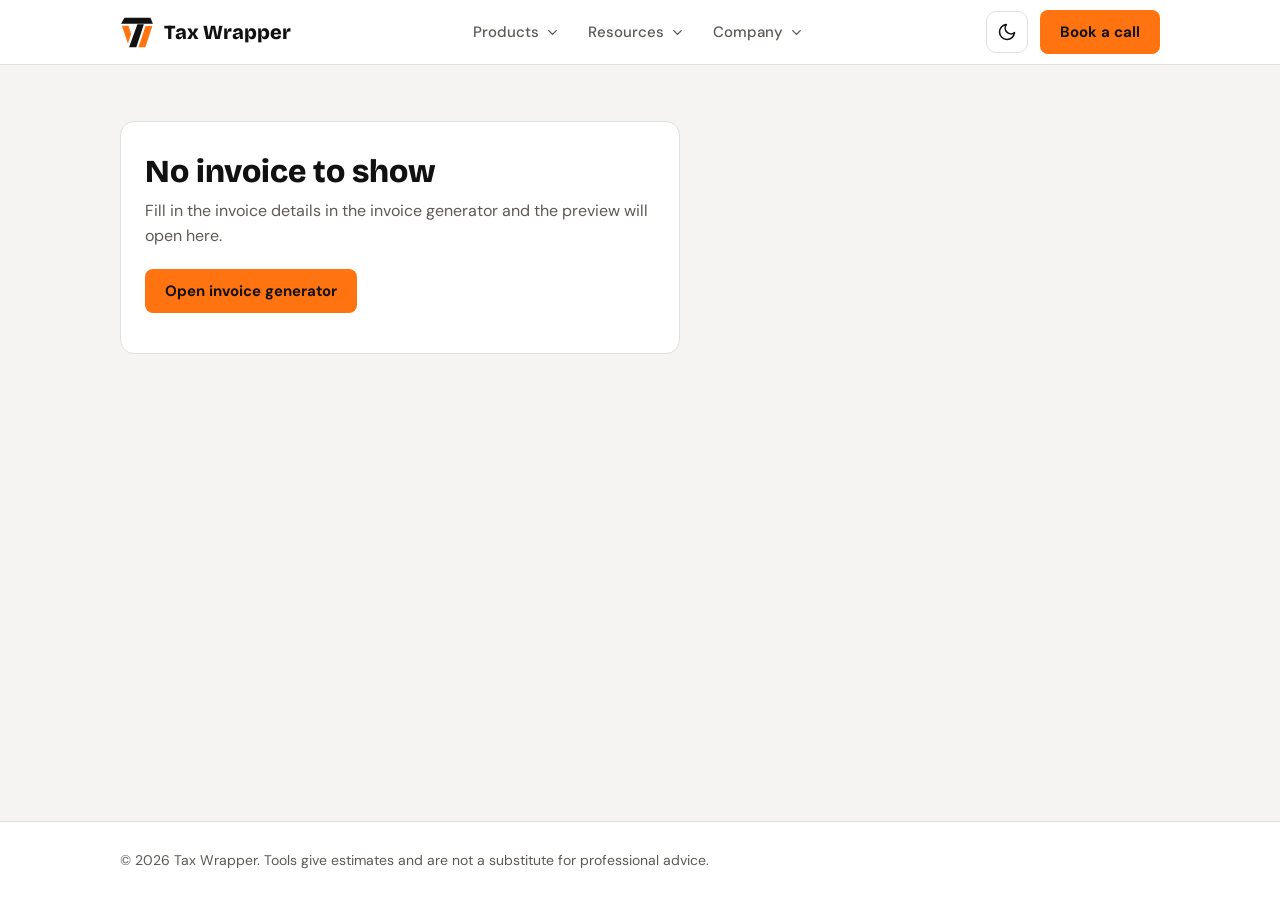
==== invoice.html @ c1509997 "Add files via upload" ====
<!DOCTYPE html>
<html lang="en">
<head>
<meta charset="utf-8">
<meta name="viewport" content="width=device-width, initial-scale=1, viewport-fit=cover">
<title>Invoice preview – Tax Wrapper</title>
<link rel="stylesheet" href="https://fonts.googleapis.com/css2?family=Bricolage+Grotesque:wght@600;800&family=DM+Sans:wght@400;500;700&display=swap">
<link rel="stylesheet" href="css/style.css">
<script>try{var t=localStorage.getItem('tw-theme');if(t==='light'||t==='dark')document.documentElement.setAttribute('data-theme',t)}catch(e){}</script>
</head>
<body class="tp pv">
<header><div class="w nav">
<a class="brand" href="index.html" aria-label="Tax Wrapper home">
<svg viewBox="180 118 400 370" aria-hidden="true"><polygon fill="var(--ink)" points="230,128 540,128 570,198 190,198"/><polygon fill="var(--ink)" points="385,204 462,204 372,478 285,478"/><polygon fill="#ff7410" points="200,222 278,222 310,318 272,436"/><polygon fill="#ff7410" points="482,224 563,224 480,479 397,479"/></svg>
Tax Wrapper</a>
<nav id="mn" aria-label="Main">
<div class="dd"><button class="dt" type="button" aria-expanded="false" aria-controls="dp-products">Products<svg viewBox="0 0 24 24" fill="none" stroke="currentColor" stroke-width="2.2" stroke-linecap="round" stroke-linejoin="round" aria-hidden="true"><path d="m6 9 6 6 6-6"/></svg></button>
<div class="dp wide" id="dp-products" hidden><p class="dh">Products</p><div class="dcols"><div class="dg"><p class="dgh">Seller tools</p><ul><li><a class="di" href="tools.html#tds-interest"><span class="ic2" aria-hidden="true"><svg viewBox="0 0 24 24" fill="none" stroke="currentColor" stroke-width="1.8" stroke-linecap="round" stroke-linejoin="round"><path d="M19 5 5 19"/><circle cx="7.5" cy="7.5" r="2.4"/><circle cx="16.5" cy="16.5" r="2.4"/></svg></span>TDS Interest Calculator</a></li><li><a class="di" href="tools.html#invoice"><span class="ic2" aria-hidden="true"><svg viewBox="0 0 24 24" fill="none" stroke="currentColor" stroke-width="1.8" stroke-linecap="round" stroke-linejoin="round"><path d="M7 3h8l4 4v14H7z"/><path d="M14 3v5h5M10 12h6M10 16h6"/></svg></span>Invoice Generator</a></li><li><a class="di" href="tools.html#tax-calendar"><span class="ic2" aria-hidden="true"><svg viewBox="0 0 24 24" fill="none" stroke="currentColor" stroke-width="1.8" stroke-linecap="round" stroke-linejoin="round"><rect x="3.5" y="5" width="17" height="15" rx="2.5"/><path d="M8 3v4M16 3v4M3.5 10h17"/></svg></span>Tax Calendar</a></li><li><a class="di" href="tools.html#tax-calculator"><span class="ic2" aria-hidden="true"><svg viewBox="0 0 24 24" fill="none" stroke="currentColor" stroke-width="1.8" stroke-linecap="round" stroke-linejoin="round"><rect x="5" y="2.5" width="14" height="19" rx="2.5"/><path d="M8.5 7h7"/><path d="M8.5 12h.01M12 12h.01M15.5 12h.01M8.5 16h.01M12 16h.01M15.5 16h.01"/></svg></span>Tax Calculator</a></li></ul></div><div class="dg"><p class="dgh">Seller services</p><ul><li><a class="di" href="index.html#services"><span class="ic2" aria-hidden="true"><svg viewBox="0 0 24 24" fill="none" stroke="currentColor" stroke-width="1.8" stroke-linecap="round" stroke-linejoin="round"><path d="M4 8h14l-3-3M20 16H6l3 3"/></svg></span>Settlement Reconciliation</a></li><li><a class="di" href="index.html#services"><span class="ic2" aria-hidden="true"><svg viewBox="0 0 24 24" fill="none" stroke="currentColor" stroke-width="1.8" stroke-linecap="round" stroke-linejoin="round"><path d="M6 3h12v18l-3-2-3 2-3-2-3 2z"/><path d="M9 8h6M9 12h6"/></svg></span>GST and TCS Filing</a></li><li><a class="di" href="index.html#services"><span class="ic2" aria-hidden="true"><svg viewBox="0 0 24 24" fill="none" stroke="currentColor" stroke-width="1.8" stroke-linecap="round" stroke-linejoin="round"><path d="M5 4h12a2 2 0 0 1 2 2v14H7a2 2 0 0 1-2-2z"/><path d="M5 18a2 2 0 0 1 2-2h12M9 8h6"/></svg></span>Income Tax and Books</a></li><li><a class="di" href="index.html#consult"><span class="ic2" aria-hidden="true"><svg viewBox="0 0 24 24" fill="none" stroke="currentColor" stroke-width="1.8" stroke-linecap="round" stroke-linejoin="round"><path d="M21 12a8 8 0 0 1-11.6 7.1L4 20.5l1.2-4.4A8 8 0 1 1 21 12z"/><path d="M8.5 11.5h7M8.5 14.5h4"/></svg></span>Consultation</a></li></ul></div></div></div></div>
<div class="dd"><button class="dt" type="button" aria-expanded="false" aria-controls="dp-resources">Resources<svg viewBox="0 0 24 24" fill="none" stroke="currentColor" stroke-width="2.2" stroke-linecap="round" stroke-linejoin="round" aria-hidden="true"><path d="m6 9 6 6 6-6"/></svg></button>
<div class="dp" id="dp-resources" hidden><p class="dh">Resources</p><ul><li><span class="di off" aria-disabled="true"><span class="ic2" aria-hidden="true"><svg viewBox="0 0 24 24" fill="none" stroke="currentColor" stroke-width="1.8" stroke-linecap="round" stroke-linejoin="round"><path d="M12 6c-2-1.5-5-2-8-1.6V18c3-.4 6 .1 8 1.6 2-1.5 5-2 8-1.6V4.4C17 4 14 4.5 12 6z"/><path d="M12 6v13.6"/></svg></span>Blog<em>Soon</em></span></li><li><a class="di" href="tools.html"><span class="ic2" aria-hidden="true"><svg viewBox="0 0 24 24" fill="none" stroke="currentColor" stroke-width="1.8" stroke-linecap="round" stroke-linejoin="round"><rect x="5" y="2.5" width="14" height="19" rx="2.5"/><path d="M8.5 7h7"/><path d="M8.5 12h.01M12 12h.01M15.5 12h.01M8.5 16h.01M12 16h.01M15.5 16h.01"/></svg></span>Calculators &amp; Tools</a></li><li><span class="di off" aria-disabled="true"><span class="ic2" aria-hidden="true"><svg viewBox="0 0 24 24" fill="none" stroke="currentColor" stroke-width="1.8" stroke-linecap="round" stroke-linejoin="round"><path d="M5 20V13M12 20V6M19 20V10"/></svg></span>Case Studies<em>Soon</em></span></li><li><span class="di off" aria-disabled="true"><span class="ic2" aria-hidden="true"><svg viewBox="0 0 24 24" fill="none" stroke="currentColor" stroke-width="1.8" stroke-linecap="round" stroke-linejoin="round"><rect x="3" y="4" width="18" height="12" rx="2"/><path d="M8 20h8M12 16v4"/></svg></span>Webinars<em>Soon</em></span></li></ul></div></div>
<div class="dd"><button class="dt" type="button" aria-expanded="false" aria-controls="dp-company">Company<svg viewBox="0 0 24 24" fill="none" stroke="currentColor" stroke-width="2.2" stroke-linecap="round" stroke-linejoin="round" aria-hidden="true"><path d="m6 9 6 6 6-6"/></svg></button>
<div class="dp" id="dp-company" hidden><p class="dh">Company</p><ul><li><a class="di" href="index.html#services"><span class="ic2" aria-hidden="true"><svg viewBox="0 0 24 24" fill="none" stroke="currentColor" stroke-width="1.8" stroke-linecap="round" stroke-linejoin="round"><circle cx="9" cy="8" r="3"/><path d="M3.5 20a5.5 5.5 0 0 1 11 0"/><circle cx="17" cy="9" r="2.3"/><path d="M16.5 14.2a4.5 4.5 0 0 1 4 4.3"/></svg></span>About Us</a></li><li><a class="di" href="index.html#consult"><span class="ic2" aria-hidden="true"><svg viewBox="0 0 24 24" fill="none" stroke="currentColor" stroke-width="1.8" stroke-linecap="round" stroke-linejoin="round"><path d="M4 14v-2a8 8 0 0 1 16 0v2"/><rect x="3" y="14" width="4" height="6" rx="1.5"/><rect x="17" y="14" width="4" height="6" rx="1.5"/></svg></span>Support</a></li><li><span class="di off" aria-disabled="true"><span class="ic2" aria-hidden="true"><svg viewBox="0 0 24 24" fill="none" stroke="currentColor" stroke-width="1.8" stroke-linecap="round" stroke-linejoin="round"><rect x="3" y="7" width="18" height="13" rx="2.5"/><path d="M9 7V5a2 2 0 0 1 2-2h2a2 2 0 0 1 2 2v2M3 13h18"/></svg></span>Careers<em>Soon</em></span></li><li><span class="di off" aria-disabled="true"><span class="ic2" aria-hidden="true"><svg viewBox="0 0 24 24" fill="none" stroke="currentColor" stroke-width="1.8" stroke-linecap="round" stroke-linejoin="round"><path d="M4 10v4h3l8 4V6L7 10z"/><path d="M18.5 9.5a4 4 0 0 1 0 5"/></svg></span>Media &amp; PR<em>Soon</em></span></li></ul></div></div>
</nav>
<div class="nr">
<button class="mb" id="mb" type="button" aria-label="Open menu" aria-expanded="false" aria-controls="mn"><svg class="mi" viewBox="0 0 24 24" fill="none" stroke="currentColor" stroke-width="2" stroke-linecap="round" aria-hidden="true"><path d="M4 7h16M4 12h16M4 17h16"/></svg><svg class="xi" viewBox="0 0 24 24" fill="none" stroke="currentColor" stroke-width="2" stroke-linecap="round" aria-hidden="true"><path d="M6 6l12 12M18 6 6 18"/></svg></button>
<button class="tg" id="tg" type="button" aria-label="Switch to dark mode" title="Switch theme"><svg class="moon" viewBox="0 0 24 24" fill="none" stroke="currentColor" stroke-width="1.9" stroke-linecap="round" stroke-linejoin="round" aria-hidden="true"><path d="M21 12.8A9 9 0 1 1 11.2 3a7 7 0 0 0 9.8 9.8z"/></svg><svg class="sun" viewBox="0 0 24 24" fill="none" stroke="currentColor" stroke-width="1.9" stroke-linecap="round" stroke-linejoin="round" aria-hidden="true"><circle cx="12" cy="12" r="4"/><path d="M12 2v2M12 20v2M4.9 4.9l1.4 1.4M17.7 17.7l1.4 1.4M2 12h2M20 12h2M4.9 19.1l1.4-1.4M17.7 6.3l1.4-1.4"/></svg></button>
<a class="btn" href="index.html#consult">Book a call</a>
</div>
</div></header>

<main id="top">
<section class="alt"><div class="w">
<div class="pv-bar" id="pv_bar">
<div><h2>Invoice preview</h2><p>Check the invoice, then print it or save it as a PDF.</p></div>
<div class="cta"><a class="btn o" href="tools.html#invoice-items">Edit invoice</a><button class="btn" id="pv_p" type="button">Print or save as PDF</button></div>
</div>
<div id="pv"><div id="inv"></div></div>
<div class="pv-e" id="pv_e" hidden>
<h2>No invoice to show</h2>
<p>Fill in the invoice details in the invoice generator and the preview will open here.</p>
<a class="btn" href="tools.html#invoice">Open invoice generator</a>
</div>
</div></section>
</main>

<footer><div class="w">© 2026 Tax Wrapper. Tools give estimates and are not a substitute for professional advice.</div></footer>

<script src="js/utils.js" defer></script>
<script src="js/theme.js" defer></script>
<script src="js/menu.js" defer></script>
<script src="js/invoice-core.js" defer></script>
<script src="js/invoice-view.js" defer></script>
</body>
</html>
---- css/style.css ----
:root{--bg:#fff;--bg2:#f5f4f2;--ink:#111;--mute:#5d5a55;--line:#e3e0db;--or:#ff7410;--or-ink:#b04a00;--card:#fff;box-sizing:border-box;padding-top:env(safe-area-inset-top,0px);padding-bottom:env(safe-area-inset-bottom,0px)}
@media(prefers-color-scheme:dark){:root:not([data-theme="light"]){--bg:#121110;--bg2:#1b1a18;--ink:#f4f2ee;--mute:#a8a49d;--line:#35322e;--or-ink:#ff9a4d;--card:#1b1a18}}
:root[data-theme="dark"]{--bg:#121110;--bg2:#1b1a18;--ink:#f4f2ee;--mute:#a8a49d;--line:#35322e;--or-ink:#ff9a4d;--card:#1b1a18}
html{scroll-padding-top:calc(76px + env(safe-area-inset-top,0px));scroll-behavior:smooth;color-scheme:light dark}
:root[data-theme="light"]{color-scheme:light}
:root[data-theme="dark"]{color-scheme:dark}
*{box-sizing:border-box}
body{margin:0;background:var(--bg);color:var(--ink);font:16px/1.55 'DM Sans',system-ui,sans-serif}
h1,h2,h3{font-family:'Bricolage Grotesque','DM Sans',sans-serif;line-height:1.1;margin:0}
a{color:inherit}
.w{max-width:1080px;margin:0 auto;padding:0 20px}
header{position:sticky;top:0;z-index:40;border-bottom:1px solid var(--line);background:var(--bg);background:color-mix(in srgb,var(--bg) 90%,transparent);-webkit-backdrop-filter:blur(10px);backdrop-filter:blur(10px);transition:box-shadow .25s}
header.stuck{box-shadow:0 8px 20px -12px rgba(0,0,0,.4)}
.nav{display:flex;align-items:center;justify-content:space-between;gap:16px;height:64px}
.brand{display:flex;align-items:center;gap:10px;font:800 20px 'Bricolage Grotesque',sans-serif;text-decoration:none}
.brand svg{width:34px;height:31px}
.nav nav{display:flex;gap:4px;font-size:15px}
.btn{display:inline-block;background:var(--or);color:#111;font:700 15px 'DM Sans',sans-serif;border:0;border-radius:8px;padding:12px 20px;cursor:pointer;text-decoration:none}
.btn:hover{filter:brightness(.94)}
.btn.o{background:none;border:1.5px solid var(--ink);color:var(--ink)}
:focus-visible{outline:3px solid var(--or);outline-offset:2px}
.hero-s{overflow:hidden;background:radial-gradient(60% 90% at 88% 18%,color-mix(in srgb,var(--or) 11%,transparent),transparent 70%),var(--bg)}
.hero{padding:56px 20px 52px;display:grid;grid-template-columns:1.1fr .9fr;gap:48px;align-items:center}
.hero h1{font-size:clamp(36px,5.6vw,60px);font-weight:800;letter-spacing:-.02em}
.hero p{color:var(--mute);font-size:18px;max-width:520px;margin:18px 0 26px}
.cta{display:flex;gap:12px;flex-wrap:wrap}
.hcta{display:grid;grid-template-columns:repeat(auto-fit,minmax(170px,1fr));gap:16px}
.hc{background:var(--card);border:1px solid var(--line);border-radius:18px;padding:20px;box-shadow:0 12px 32px -14px rgba(0,0,0,.22)}
.hc .btn{display:block;width:100%;text-align:center}
.ic{display:grid;place-items:center;width:46px;height:46px;border-radius:12px;background:color-mix(in srgb,var(--or) 16%,transparent);color:var(--or-ink);margin-bottom:18px}
.ic svg{width:24px;height:24px}
.hr{position:relative}
.hr::before{content:'';position:absolute;right:-90px;top:-70px;width:300px;height:300px;border-radius:50%;border:34px solid color-mix(in srgb,var(--or) 14%,transparent)}
.band{background:var(--bg2);border-top:1px solid var(--line)}
.mk{display:flex;gap:10px;flex-wrap:wrap;padding-top:18px;padding-bottom:18px;font-size:14px;color:var(--mute)}
.mk span{border:1px solid var(--line);border-radius:99px;padding:3px 14px;background:var(--card)}
.due{position:relative;z-index:1;background:var(--card);color:var(--ink);border:1px solid var(--line);border-radius:18px;padding:24px;box-shadow:0 20px 44px -18px rgba(0,0,0,.28)}
.due h3{font-size:19px;text-align:center;margin-bottom:12px}
.due #soon>div{display:grid;grid-template-columns:68px 1fr;gap:14px;align-items:baseline;padding:12px 0;border-top:1px solid var(--line);font-size:15px}
.due b{color:var(--or-ink);white-space:nowrap;font-family:'Bricolage Grotesque',sans-serif;font-size:17px}
section{padding:56px 0}
.alt{background:var(--bg2)}
.sh{margin-bottom:28px}
.sh h2{font-size:clamp(28px,4vw,40px);font-weight:800}
.sh p{color:var(--mute);margin:8px 0 0;max-width:560px}
.tabs{display:flex;gap:6px;flex-wrap:wrap;margin-bottom:20px}
.tabs button{font:500 15px 'DM Sans',sans-serif;background:var(--card);color:var(--ink);border:1px solid var(--line);border-radius:8px;padding:10px 16px;cursor:pointer}
.tabs button[aria-selected=true]{background:var(--ink);color:var(--bg);border-color:var(--ink)}
.panel{display:none;background:var(--card);border:1px solid var(--line);border-radius:14px;padding:24px}
.panel.on{display:block}
.g{display:grid;grid-template-columns:repeat(auto-fit,minmax(170px,1fr));gap:14px}
label{display:block;font-size:14px;color:var(--mute);font-weight:500}
input,select,textarea{width:100%;margin-top:4px;font:16px 'DM Sans',sans-serif;color:var(--ink);background:var(--bg);border:1px solid var(--line);border-radius:8px;padding:10px 12px}
.res{margin-top:20px;border-top:1px solid var(--line);padding-top:18px}
.res .big{font:800 34px 'Bricolage Grotesque',sans-serif;color:var(--or-ink)}
.res table,#inv table{width:100%;border-collapse:collapse;font-size:15px}
.res td,#inv td,#inv th{padding:7px 4px;border-bottom:1px solid var(--line);text-align:left}
td.r,th.r{text-align:right}
.note{font-size:13px;color:var(--mute);margin-top:12px}
.cmp{display:grid;grid-template-columns:1fr 1fr;gap:14px;margin-top:14px}
.cmp div{border:1px solid var(--line);border-radius:10px;padding:14px}
.cmp .win{border:2px solid var(--or)}
.items{overflow-x:auto;margin-top:14px}
.row{display:grid;grid-template-columns:2fr .9fr .6fr .9fr .7fr .7fr;gap:8px;min-width:640px;margin-bottom:8px}
.row input,.row select{margin:0}
#inv{margin-top:20px;border:1px solid var(--line);border-radius:10px;padding:22px;overflow-x:auto}
.cal{display:flex;align-items:center;justify-content:space-between;margin-bottom:12px}
.ev{display:flex;gap:16px;padding:12px 0;border-bottom:1px solid var(--line)}
.ev b{min-width:64px;font:800 18px 'Bricolage Grotesque',sans-serif}
.ev.past{opacity:.45}.ev.next b{color:var(--or-ink)}
.svc{display:grid;grid-template-columns:repeat(auto-fit,minmax(220px,1fr));gap:28px}
.svc h3{font-size:19px;margin-bottom:6px}.svc p{color:var(--mute);margin:0}
footer{border-top:1px solid var(--line);padding:28px 0;color:var(--mute);font-size:14px}
@media(max-width:760px){.hero{grid-template-columns:1fr;padding-top:36px;gap:32px}.hr::before{width:200px;height:200px;border-width:26px;right:-70px;top:-50px}.cmp{grid-template-columns:1fr}}
@media print{
@page{size:A4;margin:8mm}
html,body{height:auto!important;background:#fff!important;margin:0!important}
.tp{display:block!important;min-height:0!important}
.tp main{display:block!important;min-height:0!important}
header,footer,.hero-s,.hero,#services,#consult,#tools .sh,.tabs,.panel:not(#p-inv),#p-inv>:not(#inv),.modal,.pv-bar,.pv-e{display:none!important}
section,.w{padding:0!important;margin:0!important;max-width:none!important;background:#fff!important}
#p-inv{display:block!important;border:0!important;padding:0!important;background:#fff!important}
#inv{display:block;position:static!important;margin:0!important;padding:0!important;border:0!important;border-radius:0!important;box-shadow:none!important;overflow:visible!important;background:#fff!important}
#inv .iv{min-width:0!important;width:100%;font-size:11px;line-height:1.3;zoom:1!important}
#inv .iv,#inv .iv *{color:#000!important;border-color:#000!important;background:transparent!important}
#inv .iv th,#inv .iv td{padding:3px 5px}
#inv .iv .rf>div{min-height:36px}
#inv .iv table,#inv .iv .top,#inv .iv .ft,#inv .iv .bd{break-inside:avoid;page-break-inside:avoid}
}

.modal{position:fixed;inset:0;background:rgba(0,0,0,.55);display:flex;align-items:center;justify-content:center;padding:16px;z-index:50}
.modal[hidden]{display:none}
[hidden]{display:none!important}
.mbox{background:var(--card);border:1px solid var(--line);border-radius:14px;padding:24px;max-width:680px;width:100%;max-height:92vh;overflow:auto}
.mg{display:grid;grid-template-columns:1fr 1fr;gap:20px;margin-top:8px}
.mg h4{margin:14px 0 0;font:700 17px 'Bricolage Grotesque',sans-serif}
.mg label{margin-top:12px}
#inv .iv{min-width:660px;font-size:13px;line-height:1.4}
#inv .iv h3{text-align:center;font-size:20px;margin-bottom:8px}
.iv .top{display:grid;grid-template-columns:1.1fr 1fr;border:1px solid var(--ink)}
.iv .top>div:first-child{border-right:1px solid var(--ink)}
.iv .bx{padding:8px 10px;border-bottom:1px solid var(--ink)}
.iv .top .bx:last-child{border-bottom:0}
.iv .rf{display:grid;grid-template-columns:1fr 1fr}
.iv .rf>div{padding:6px 10px;border-bottom:1px solid var(--ink);min-height:46px}
.iv .rf>div:nth-child(odd){border-right:1px solid var(--ink)}
.iv .rf>div.full{grid-column:1/-1;border-right:0;border-bottom:0}
.iv small{display:block;color:var(--mute);font-size:12px}
#inv .iv table{border:1px solid var(--ink);border-top:0;font-size:13px}
#inv .iv th,#inv .iv td{border:1px solid var(--ink);padding:5px 6px;vertical-align:top}
#inv .iv tr.nb td{border-top:0;border-bottom:0}
#inv .iv td.r,#inv .iv th.r{text-align:right}
#inv .iv td.c,#inv .iv th{text-align:center}
.iv .bd{border:1px solid var(--ink);border-top:0;padding:8px 10px}
.iv .ft{display:grid;grid-template-columns:1.2fr 1fr;border:1px solid var(--ink);border-top:0}
.iv .ft>div{padding:8px 10px}
.iv .ft>div:last-child{border-left:1px solid var(--ink);text-align:right;display:flex;flex-direction:column;justify-content:space-between;min-height:90px}
.iv .cg{text-align:center;margin:8px 0 0;color:var(--mute)}
@media(max-width:760px){.mg{grid-template-columns:1fr}}

/* Hero fly-in and button hover animations */
@keyframes flyL{from{opacity:0;transform:translateX(-64px)}to{opacity:1;transform:none}}
@keyframes flyR{from{opacity:0;transform:translateX(84px)}to{opacity:1;transform:none}}
@keyframes flyU{from{opacity:0;transform:translateY(40px)}to{opacity:1;transform:none}}
@keyframes ringIn{from{opacity:0;transform:scale(.55) rotate(-35deg)}to{opacity:1;transform:none}}
.hero h1{animation:flyL .8s cubic-bezier(.2,.8,.2,1) backwards}
.hero p{animation:flyL .8s .12s cubic-bezier(.2,.8,.2,1) backwards}
.hc{transition:transform .25s cubic-bezier(.2,.8,.2,1),box-shadow .25s}
.hc:nth-child(1){animation:flyU .7s .3s cubic-bezier(.2,.8,.2,1) backwards}
.hc:nth-child(2){animation:flyU .7s .42s cubic-bezier(.2,.8,.2,1) backwards}
.hc:hover{transform:translateY(-6px);box-shadow:0 20px 40px -14px rgba(0,0,0,.3)}
.ic{transition:transform .3s cubic-bezier(.2,.8,.2,1)}
.hc:hover .ic{transform:rotate(-8deg) scale(1.12)}
.due{animation:flyR .9s .2s cubic-bezier(.2,.8,.2,1) backwards}
.hr::before{animation:ringIn 1.2s .1s cubic-bezier(.2,.8,.2,1) backwards}
.mk span{animation:flyU .5s cubic-bezier(.2,.8,.2,1) backwards}
.mk span:nth-child(1){animation-delay:.55s}.mk span:nth-child(2){animation-delay:.62s}.mk span:nth-child(3){animation-delay:.69s}.mk span:nth-child(4){animation-delay:.76s}.mk span:nth-child(5){animation-delay:.83s}
.btn{position:relative;overflow:hidden;transition:transform .2s cubic-bezier(.2,.8,.2,1),box-shadow .2s,background-color .2s,color .2s}
.btn::after{content:'';position:absolute;top:0;left:-80%;width:50%;height:100%;background:linear-gradient(120deg,transparent,rgba(255,255,255,.5),transparent);transform:skewX(-20deg);pointer-events:none}
.btn:hover{filter:none;transform:translateY(-2px);box-shadow:0 10px 22px -8px color-mix(in srgb,var(--or) 75%,transparent)}
.btn:hover::after{left:140%;transition:left .6s ease}
.btn:active{transform:translateY(0) scale(.97);box-shadow:none}
.btn.o:hover{background:var(--ink);color:var(--bg);box-shadow:0 10px 22px -10px rgba(0,0,0,.45)}
.tabs button{transition:transform .2s cubic-bezier(.2,.8,.2,1),border-color .2s,box-shadow .2s}
.tabs button:hover{transform:translateY(-2px);border-color:var(--or);box-shadow:0 8px 16px -10px rgba(0,0,0,.3)}
.tabs button:active{transform:scale(.97)}
@media(prefers-reduced-motion:reduce){*,*::before,*::after{animation:none!important;transition:none!important}html{scroll-behavior:auto}}

/* Unregistered checkbox and state picker */
.ck{display:flex;align-items:center;gap:8px;margin-top:14px;font-size:15px;color:var(--ink);font-weight:500;cursor:pointer}
.ck input{width:auto;margin:0;accent-color:var(--or);cursor:pointer}
.cbi{position:relative}
.cbi::after{content:'\25BE';position:absolute;right:13px;top:calc(50% + 2px);transform:translateY(-50%);color:var(--mute);pointer-events:none}
.cbi input{padding-right:34px}
.cl{position:absolute;left:0;right:0;top:100%;z-index:5;margin:3px 0 0;padding:4px;list-style:none;max-height:190px;overflow:auto;background:var(--card);border:1px solid var(--line);border-radius:8px;box-shadow:0 14px 30px -12px rgba(0,0,0,.35)}
.cl li{display:flex;justify-content:space-between;gap:10px;padding:8px 10px;border-radius:6px;font-size:15px;color:var(--ink);cursor:pointer}
.cl li span{color:var(--mute);font-size:13px}
.cl li.on,.cl li:hover{background:color-mix(in srgb,var(--or) 20%,transparent)}
.cl li.none{color:var(--mute);cursor:default;pointer-events:none}

/* Theme toggle button */
.nr{display:flex;align-items:center;gap:12px}
.tg{display:grid;place-items:center;width:42px;height:42px;padding:0;border:1.5px solid var(--line);border-radius:10px;background:var(--card);color:var(--ink);cursor:pointer;transition:transform .2s cubic-bezier(.2,.8,.2,1),border-color .2s,box-shadow .2s}
.tg svg{width:20px;height:20px;transition:transform .35s cubic-bezier(.2,.8,.2,1)}
.tg:hover{transform:translateY(-2px);border-color:var(--or);box-shadow:0 8px 16px -10px rgba(0,0,0,.4)}
.tg:hover svg{transform:rotate(25deg) scale(1.1)}
.tg:active{transform:scale(.94)}
.tg[data-mode="dark"] .moon,.tg[data-mode="light"] .sun{display:none}
.brand,.nr .btn{white-space:nowrap}
@media(max-width:480px){.nr{gap:8px}.nr .btn{padding:10px 13px;font-size:14px}.brand{font-size:18px;gap:8px}.brand svg{width:30px;height:28px}.tg{width:40px;height:40px}}

/* Header dropdown menus */
.dd{position:relative}
.dt{display:flex;align-items:center;gap:6px;font:500 15px 'DM Sans',system-ui,sans-serif;color:var(--mute);background:none;border:0;border-radius:8px;padding:9px 12px;cursor:pointer;transition:color .2s,background-color .2s}
.dt:hover,.dt[aria-expanded="true"]{color:var(--ink);background:var(--bg2)}
.dt svg{width:15px;height:15px;transition:transform .25s cubic-bezier(.2,.8,.2,1)}
.dt[aria-expanded="true"] svg{transform:rotate(180deg)}
.dp{position:absolute;top:calc(100% + 12px);left:0;z-index:45;width:300px;max-width:calc(100vw - 24px);max-height:calc(100vh - 96px);overflow:auto;background:var(--card);color:var(--ink);border:1px solid var(--line);border-radius:16px;padding:20px 22px 14px;box-shadow:0 26px 54px -22px rgba(0,0,0,.45);animation:ddIn .22s cubic-bezier(.2,.8,.2,1)}
.dp.wide{width:660px}
@keyframes ddIn{from{opacity:0;transform:translateY(-8px)}to{opacity:1;transform:none}}
.dh{margin:0 0 14px;padding-bottom:12px;border-bottom:1px solid var(--line);font-size:15px;font-weight:500;letter-spacing:.05em;text-transform:uppercase}
.dcols{display:grid;grid-template-columns:1fr 1fr;gap:6px 30px}
.dgh{margin:4px 8px 6px;font-size:13px;font-weight:700;letter-spacing:.06em;text-transform:uppercase;color:var(--mute)}
.dp ul{list-style:none;margin:0;padding:0}
.di{display:flex;align-items:center;gap:14px;padding:8px;border-radius:10px;color:var(--ink);font-size:15px;font-weight:500;text-decoration:none;transition:background-color .2s,transform .2s cubic-bezier(.2,.8,.2,1)}
a.di:hover{background:color-mix(in srgb,var(--or) 13%,transparent);transform:translateX(3px)}
.ic2{display:grid;place-items:center;flex:none;width:34px;height:34px;border-radius:9px;background:color-mix(in srgb,var(--or) 15%,transparent);color:var(--or-ink)}
.ic2 svg{width:20px;height:20px}
.di.off{color:var(--mute);cursor:default}
.di.off .ic2{opacity:.65}
.di em{margin-left:auto;font-style:normal;font-size:12px;font-weight:500;color:var(--mute);border:1px solid var(--line);border-radius:99px;padding:1px 9px}
.mb{display:none;place-items:center;width:42px;height:42px;padding:0;border:1.5px solid var(--line);border-radius:10px;background:var(--card);color:var(--ink);cursor:pointer;transition:transform .2s cubic-bezier(.2,.8,.2,1),border-color .2s}
.mb svg{width:22px;height:22px}
.mb .xi,.mb[aria-expanded="true"] .mi{display:none}
.mb[aria-expanded="true"] .xi{display:block}
.mb:hover{border-color:var(--or)}
.mb:active{transform:scale(.94)}
.tp{min-height:100vh;display:flex;flex-direction:column}
.tp main{flex:1;display:flex;flex-direction:column}
.tp main>section{flex:1}
@media(max-width:760px){
.mb{display:grid}
.nav nav{display:none;position:absolute;top:100%;left:0;right:0;flex-direction:column;gap:0;padding:4px 20px 12px;background:var(--bg);border-bottom:1px solid var(--line);box-shadow:0 22px 30px -20px rgba(0,0,0,.45);max-height:calc(100vh - 72px);overflow:auto}
.nav nav.open{display:flex}
.dd{border-bottom:1px solid var(--line)}
.dd:last-child{border-bottom:0}
.dt{width:100%;justify-content:space-between;padding:15px 2px;border-radius:0;background:none!important;color:var(--ink);font-size:16px}
.dp,.dp.wide{position:static;width:auto;max-width:none;max-height:none;overflow:visible;border:0;border-radius:0;box-shadow:none;background:none;padding:0 0 10px;animation:none;left:auto!important}
.dh{display:none}
.dcols{grid-template-columns:1fr;gap:4px}
}
@media(max-width:480px){.nr{gap:6px}.mb,.tg{width:38px;height:38px}.nr .btn{padding:9px 11px;font-size:13px}.brand{font-size:17px;gap:7px}.brand svg{width:28px;height:26px}}

/* Invoice preview page */
.pv-bar{display:flex;align-items:flex-end;justify-content:space-between;gap:16px;flex-wrap:wrap;margin-bottom:22px}
.pv-bar h2{font-size:clamp(26px,3.6vw,38px);font-weight:800}
.pv-bar p{margin:8px 0 0;color:var(--mute)}
.pv #inv{margin-top:0;background:#fff;color:#000;border:1px solid var(--line);border-radius:10px;padding:28px;box-shadow:0 22px 46px -24px rgba(0,0,0,.4)}
.pv #inv .iv,.pv #inv .iv *{color:#000;border-color:#000}
.pv #inv .iv small{color:#444}
.pv-e{background:var(--card);border:1px solid var(--line);border-radius:14px;padding:32px 24px;max-width:560px}
.pv-e h2{font-size:clamp(24px,3.4vw,32px);font-weight:800}
.pv-e p{color:var(--mute);margin:10px 0 20px}
@media(max-width:600px){.pv #inv{padding:14px}}
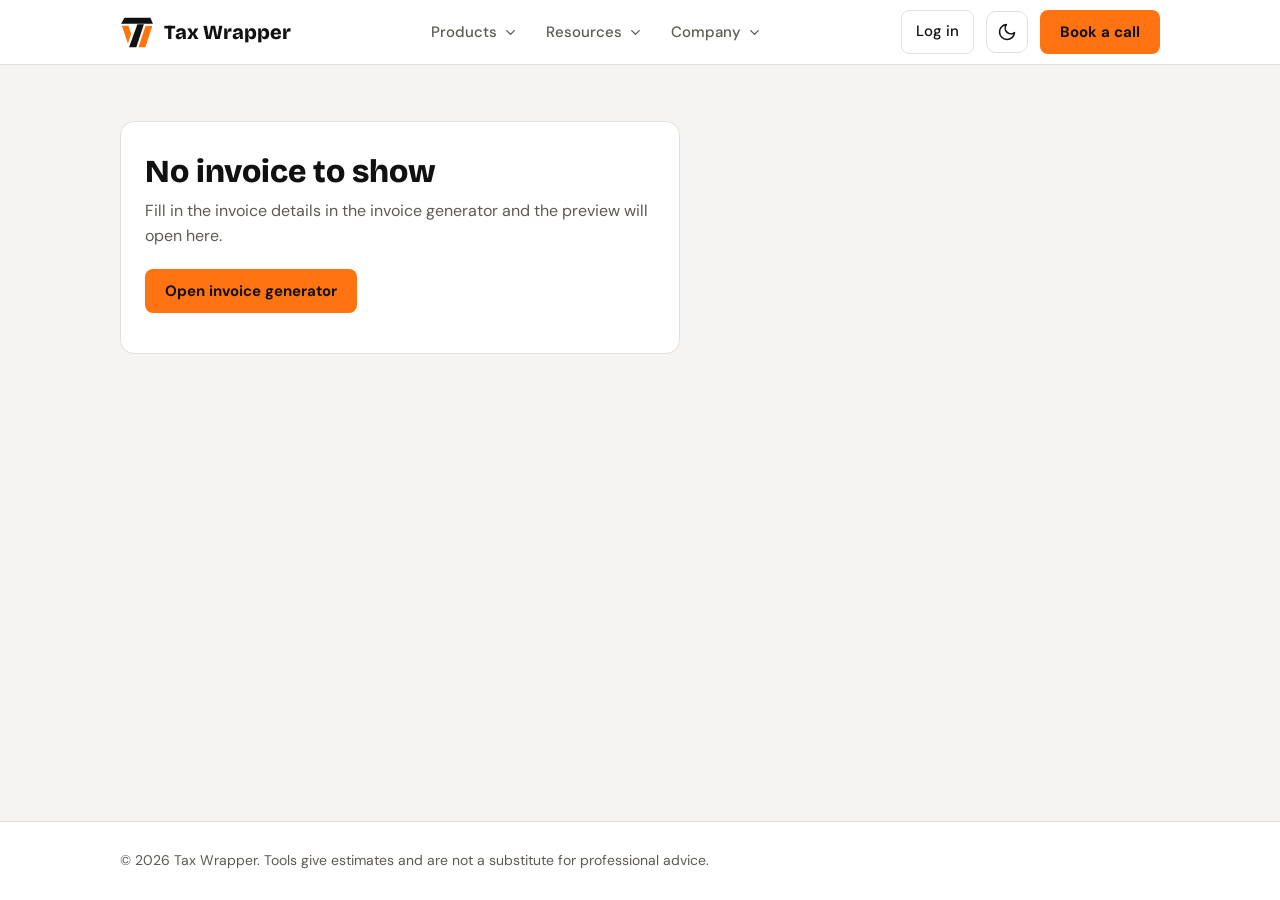
==== commit 2ca24492: "Add files via upload" ====
--- a/invoice.html
+++ b/invoice.html
@@ -8,20 +8,22 @@
 <link rel="stylesheet" href="css/style.css">
 <script>try{var t=localStorage.getItem('tw-theme');if(t==='light'||t==='dark')document.documentElement.setAttribute('data-theme',t)}catch(e){}</script>
 </head>
-<body class="tp pv">
+<body class="tp pv" data-need="inv">
 <header><div class="w nav">
 <a class="brand" href="index.html" aria-label="Tax Wrapper home">
 <svg viewBox="180 118 400 370" aria-hidden="true"><polygon fill="var(--ink)" points="230,128 540,128 570,198 190,198"/><polygon fill="var(--ink)" points="385,204 462,204 372,478 285,478"/><polygon fill="#ff7410" points="200,222 278,222 310,318 272,436"/><polygon fill="#ff7410" points="482,224 563,224 480,479 397,479"/></svg>
 Tax Wrapper</a>
 <nav id="mn" aria-label="Main">
 <div class="dd"><button class="dt" type="button" aria-expanded="false" aria-controls="dp-products">Products<svg viewBox="0 0 24 24" fill="none" stroke="currentColor" stroke-width="2.2" stroke-linecap="round" stroke-linejoin="round" aria-hidden="true"><path d="m6 9 6 6 6-6"/></svg></button>
-<div class="dp wide" id="dp-products" hidden><p class="dh">Products</p><div class="dcols"><div class="dg"><p class="dgh">Seller tools</p><ul><li><a class="di" href="tools.html#tds-interest"><span class="ic2" aria-hidden="true"><svg viewBox="0 0 24 24" fill="none" stroke="currentColor" stroke-width="1.8" stroke-linecap="round" stroke-linejoin="round"><path d="M19 5 5 19"/><circle cx="7.5" cy="7.5" r="2.4"/><circle cx="16.5" cy="16.5" r="2.4"/></svg></span>TDS Interest Calculator</a></li><li><a class="di" href="tools.html#invoice"><span class="ic2" aria-hidden="true"><svg viewBox="0 0 24 24" fill="none" stroke="currentColor" stroke-width="1.8" stroke-linecap="round" stroke-linejoin="round"><path d="M7 3h8l4 4v14H7z"/><path d="M14 3v5h5M10 12h6M10 16h6"/></svg></span>Invoice Generator</a></li><li><a class="di" href="tools.html#tax-calendar"><span class="ic2" aria-hidden="true"><svg viewBox="0 0 24 24" fill="none" stroke="currentColor" stroke-width="1.8" stroke-linecap="round" stroke-linejoin="round"><rect x="3.5" y="5" width="17" height="15" rx="2.5"/><path d="M8 3v4M16 3v4M3.5 10h17"/></svg></span>Tax Calendar</a></li><li><a class="di" href="tools.html#tax-calculator"><span class="ic2" aria-hidden="true"><svg viewBox="0 0 24 24" fill="none" stroke="currentColor" stroke-width="1.8" stroke-linecap="round" stroke-linejoin="round"><rect x="5" y="2.5" width="14" height="19" rx="2.5"/><path d="M8.5 7h7"/><path d="M8.5 12h.01M12 12h.01M15.5 12h.01M8.5 16h.01M12 16h.01M15.5 16h.01"/></svg></span>Tax Calculator</a></li></ul></div><div class="dg"><p class="dgh">Seller services</p><ul><li><a class="di" href="index.html#services"><span class="ic2" aria-hidden="true"><svg viewBox="0 0 24 24" fill="none" stroke="currentColor" stroke-width="1.8" stroke-linecap="round" stroke-linejoin="round"><path d="M4 8h14l-3-3M20 16H6l3 3"/></svg></span>Settlement Reconciliation</a></li><li><a class="di" href="index.html#services"><span class="ic2" aria-hidden="true"><svg viewBox="0 0 24 24" fill="none" stroke="currentColor" stroke-width="1.8" stroke-linecap="round" stroke-linejoin="round"><path d="M6 3h12v18l-3-2-3 2-3-2-3 2z"/><path d="M9 8h6M9 12h6"/></svg></span>GST and TCS Filing</a></li><li><a class="di" href="index.html#services"><span class="ic2" aria-hidden="true"><svg viewBox="0 0 24 24" fill="none" stroke="currentColor" stroke-width="1.8" stroke-linecap="round" stroke-linejoin="round"><path d="M5 4h12a2 2 0 0 1 2 2v14H7a2 2 0 0 1-2-2z"/><path d="M5 18a2 2 0 0 1 2-2h12M9 8h6"/></svg></span>Income Tax and Books</a></li><li><a class="di" href="index.html#consult"><span class="ic2" aria-hidden="true"><svg viewBox="0 0 24 24" fill="none" stroke="currentColor" stroke-width="1.8" stroke-linecap="round" stroke-linejoin="round"><path d="M21 12a8 8 0 0 1-11.6 7.1L4 20.5l1.2-4.4A8 8 0 1 1 21 12z"/><path d="M8.5 11.5h7M8.5 14.5h4"/></svg></span>Consultation</a></li></ul></div></div></div></div>
+<div class="dp wide" id="dp-products" hidden><p class="dh">Products</p><div class="dcols"><div class="dg"><p class="dgh">Seller tools</p><ul><li data-perm="tds"><a class="di" href="tools.html#tds-interest"><span class="ic2" aria-hidden="true"><svg viewBox="0 0 24 24" fill="none" stroke="currentColor" stroke-width="1.8" stroke-linecap="round" stroke-linejoin="round"><path d="M19 5 5 19"/><circle cx="7.5" cy="7.5" r="2.4"/><circle cx="16.5" cy="16.5" r="2.4"/></svg></span>TDS Interest Calculator</a></li><li data-perm="inv"><a class="di" href="tools.html#invoice"><span class="ic2" aria-hidden="true"><svg viewBox="0 0 24 24" fill="none" stroke="currentColor" stroke-width="1.8" stroke-linecap="round" stroke-linejoin="round"><path d="M7 3h8l4 4v14H7z"/><path d="M14 3v5h5M10 12h6M10 16h6"/></svg></span>Invoice Generator</a></li><li data-perm="cal"><a class="di" href="tools.html#tax-calendar"><span class="ic2" aria-hidden="true"><svg viewBox="0 0 24 24" fill="none" stroke="currentColor" stroke-width="1.8" stroke-linecap="round" stroke-linejoin="round"><rect x="3.5" y="5" width="17" height="15" rx="2.5"/><path d="M8 3v4M16 3v4M3.5 10h17"/></svg></span>Tax Calendar</a></li><li data-perm="tax"><a class="di" href="tools.html#tax-calculator"><span class="ic2" aria-hidden="true"><svg viewBox="0 0 24 24" fill="none" stroke="currentColor" stroke-width="1.8" stroke-linecap="round" stroke-linejoin="round"><rect x="5" y="2.5" width="14" height="19" rx="2.5"/><path d="M8.5 7h7"/><path d="M8.5 12h.01M12 12h.01M15.5 12h.01M8.5 16h.01M12 16h.01M15.5 16h.01"/></svg></span>Tax Calculator</a></li></ul></div><div class="dg"><p class="dgh">Seller services</p><ul><li><a class="di" href="index.html#services"><span class="ic2" aria-hidden="true"><svg viewBox="0 0 24 24" fill="none" stroke="currentColor" stroke-width="1.8" stroke-linecap="round" stroke-linejoin="round"><path d="M4 8h14l-3-3M20 16H6l3 3"/></svg></span>Settlement Reconciliation</a></li><li><a class="di" href="index.html#services"><span class="ic2" aria-hidden="true"><svg viewBox="0 0 24 24" fill="none" stroke="currentColor" stroke-width="1.8" stroke-linecap="round" stroke-linejoin="round"><path d="M6 3h12v18l-3-2-3 2-3-2-3 2z"/><path d="M9 8h6M9 12h6"/></svg></span>GST and TCS Filing</a></li><li><a class="di" href="index.html#services"><span class="ic2" aria-hidden="true"><svg viewBox="0 0 24 24" fill="none" stroke="currentColor" stroke-width="1.8" stroke-linecap="round" stroke-linejoin="round"><path d="M5 4h12a2 2 0 0 1 2 2v14H7a2 2 0 0 1-2-2z"/><path d="M5 18a2 2 0 0 1 2-2h12M9 8h6"/></svg></span>Income Tax and Books</a></li><li><a class="di" href="index.html#consult"><span class="ic2" aria-hidden="true"><svg viewBox="0 0 24 24" fill="none" stroke="currentColor" stroke-width="1.8" stroke-linecap="round" stroke-linejoin="round"><path d="M21 12a8 8 0 0 1-11.6 7.1L4 20.5l1.2-4.4A8 8 0 1 1 21 12z"/><path d="M8.5 11.5h7M8.5 14.5h4"/></svg></span>Consultation</a></li></ul></div></div></div></div>
 <div class="dd"><button class="dt" type="button" aria-expanded="false" aria-controls="dp-resources">Resources<svg viewBox="0 0 24 24" fill="none" stroke="currentColor" stroke-width="2.2" stroke-linecap="round" stroke-linejoin="round" aria-hidden="true"><path d="m6 9 6 6 6-6"/></svg></button>
 <div class="dp" id="dp-resources" hidden><p class="dh">Resources</p><ul><li><span class="di off" aria-disabled="true"><span class="ic2" aria-hidden="true"><svg viewBox="0 0 24 24" fill="none" stroke="currentColor" stroke-width="1.8" stroke-linecap="round" stroke-linejoin="round"><path d="M12 6c-2-1.5-5-2-8-1.6V18c3-.4 6 .1 8 1.6 2-1.5 5-2 8-1.6V4.4C17 4 14 4.5 12 6z"/><path d="M12 6v13.6"/></svg></span>Blog<em>Soon</em></span></li><li><a class="di" href="tools.html"><span class="ic2" aria-hidden="true"><svg viewBox="0 0 24 24" fill="none" stroke="currentColor" stroke-width="1.8" stroke-linecap="round" stroke-linejoin="round"><rect x="5" y="2.5" width="14" height="19" rx="2.5"/><path d="M8.5 7h7"/><path d="M8.5 12h.01M12 12h.01M15.5 12h.01M8.5 16h.01M12 16h.01M15.5 16h.01"/></svg></span>Calculators &amp; Tools</a></li><li><span class="di off" aria-disabled="true"><span class="ic2" aria-hidden="true"><svg viewBox="0 0 24 24" fill="none" stroke="currentColor" stroke-width="1.8" stroke-linecap="round" stroke-linejoin="round"><path d="M5 20V13M12 20V6M19 20V10"/></svg></span>Case Studies<em>Soon</em></span></li><li><span class="di off" aria-disabled="true"><span class="ic2" aria-hidden="true"><svg viewBox="0 0 24 24" fill="none" stroke="currentColor" stroke-width="1.8" stroke-linecap="round" stroke-linejoin="round"><rect x="3" y="4" width="18" height="12" rx="2"/><path d="M8 20h8M12 16v4"/></svg></span>Webinars<em>Soon</em></span></li></ul></div></div>
 <div class="dd"><button class="dt" type="button" aria-expanded="false" aria-controls="dp-company">Company<svg viewBox="0 0 24 24" fill="none" stroke="currentColor" stroke-width="2.2" stroke-linecap="round" stroke-linejoin="round" aria-hidden="true"><path d="m6 9 6 6 6-6"/></svg></button>
 <div class="dp" id="dp-company" hidden><p class="dh">Company</p><ul><li><a class="di" href="index.html#services"><span class="ic2" aria-hidden="true"><svg viewBox="0 0 24 24" fill="none" stroke="currentColor" stroke-width="1.8" stroke-linecap="round" stroke-linejoin="round"><circle cx="9" cy="8" r="3"/><path d="M3.5 20a5.5 5.5 0 0 1 11 0"/><circle cx="17" cy="9" r="2.3"/><path d="M16.5 14.2a4.5 4.5 0 0 1 4 4.3"/></svg></span>About Us</a></li><li><a class="di" href="index.html#consult"><span class="ic2" aria-hidden="true"><svg viewBox="0 0 24 24" fill="none" stroke="currentColor" stroke-width="1.8" stroke-linecap="round" stroke-linejoin="round"><path d="M4 14v-2a8 8 0 0 1 16 0v2"/><rect x="3" y="14" width="4" height="6" rx="1.5"/><rect x="17" y="14" width="4" height="6" rx="1.5"/></svg></span>Support</a></li><li><span class="di off" aria-disabled="true"><span class="ic2" aria-hidden="true"><svg viewBox="0 0 24 24" fill="none" stroke="currentColor" stroke-width="1.8" stroke-linecap="round" stroke-linejoin="round"><rect x="3" y="7" width="18" height="13" rx="2.5"/><path d="M9 7V5a2 2 0 0 1 2-2h2a2 2 0 0 1 2 2v2M3 13h18"/></svg></span>Careers<em>Soon</em></span></li><li><span class="di off" aria-disabled="true"><span class="ic2" aria-hidden="true"><svg viewBox="0 0 24 24" fill="none" stroke="currentColor" stroke-width="1.8" stroke-linecap="round" stroke-linejoin="round"><path d="M4 10v4h3l8 4V6L7 10z"/><path d="M18.5 9.5a4 4 0 0 1 0 5"/></svg></span>Media &amp; PR<em>Soon</em></span></li></ul></div></div>
+<div class="mrows" id="acctm"></div>
 </nav>
 <div class="nr">
+<span id="acct"></span>
 <button class="mb" id="mb" type="button" aria-label="Open menu" aria-expanded="false" aria-controls="mn"><svg class="mi" viewBox="0 0 24 24" fill="none" stroke="currentColor" stroke-width="2" stroke-linecap="round" aria-hidden="true"><path d="M4 7h16M4 12h16M4 17h16"/></svg><svg class="xi" viewBox="0 0 24 24" fill="none" stroke="currentColor" stroke-width="2" stroke-linecap="round" aria-hidden="true"><path d="M6 6l12 12M18 6 6 18"/></svg></button>
 <button class="tg" id="tg" type="button" aria-label="Switch to dark mode" title="Switch theme"><svg class="moon" viewBox="0 0 24 24" fill="none" stroke="currentColor" stroke-width="1.9" stroke-linecap="round" stroke-linejoin="round" aria-hidden="true"><path d="M21 12.8A9 9 0 1 1 11.2 3a7 7 0 0 0 9.8 9.8z"/></svg><svg class="sun" viewBox="0 0 24 24" fill="none" stroke="currentColor" stroke-width="1.9" stroke-linecap="round" stroke-linejoin="round" aria-hidden="true"><circle cx="12" cy="12" r="4"/><path d="M12 2v2M12 20v2M4.9 4.9l1.4 1.4M17.7 17.7l1.4 1.4M2 12h2M20 12h2M4.9 19.1l1.4-1.4M17.7 6.3l1.4-1.4"/></svg></button>
 <a class="btn" href="index.html#consult">Book a call</a>
@@ -46,9 +48,11 @@
 <footer><div class="w">© 2026 Tax Wrapper. Tools give estimates and are not a substitute for professional advice.</div></footer>
 
 <script src="js/utils.js" defer></script>
+<script src="js/auth.js" defer></script>
 <script src="js/theme.js" defer></script>
 <script src="js/menu.js" defer></script>
 <script src="js/invoice-core.js" defer></script>
 <script src="js/invoice-view.js" defer></script>
+<script src="js/perms.js" defer></script>
 </body>
 </html>
--- a/css/style.css
+++ b/css/style.css
@@ -198,7 +198,7 @@
 .tp{min-height:100vh;display:flex;flex-direction:column}
 .tp main{flex:1;display:flex;flex-direction:column}
 .tp main>section{flex:1}
-@media(max-width:760px){
+@media(max-width:900px){
 .mb{display:grid}
 .nav nav{display:none;position:absolute;top:100%;left:0;right:0;flex-direction:column;gap:0;padding:4px 20px 12px;background:var(--bg);border-bottom:1px solid var(--line);box-shadow:0 22px 30px -20px rgba(0,0,0,.45);max-height:calc(100vh - 72px);overflow:auto}
 .nav nav.open{display:flex}
@@ -222,3 +222,94 @@
 .pv-e h2{font-size:clamp(24px,3.4vw,32px);font-weight:800}
 .pv-e p{color:var(--mute);margin:10px 0 20px}
 @media(max-width:600px){.pv #inv{padding:14px}}
+
+/* Login, account control and dashboard */
+:root{--danger:#b42318}
+@media(prefers-color-scheme:dark){:root:not([data-theme="light"]){--danger:#ff8f86}}
+:root[data-theme="dark"]{--danger:#ff8f86}
+.lg{display:inline-flex;align-items:center;padding:9px 14px;border:1.5px solid var(--line);border-radius:8px;font-size:15px;font-weight:500;color:var(--ink);text-decoration:none;white-space:nowrap;transition:transform .2s cubic-bezier(.2,.8,.2,1),border-color .2s}
+.lg:hover{border-color:var(--or);transform:translateY(-2px)}
+.av{gap:8px;padding:5px 10px 5px 5px;border:1.5px solid var(--line)}
+.avc{display:grid;place-items:center;width:28px;height:28px;border-radius:50%;background:var(--or);color:#111;font:700 14px 'DM Sans',sans-serif}
+.avn{max-width:110px;overflow:hidden;text-overflow:ellipsis;white-space:nowrap}
+.dp.r{left:auto;right:0}
+.who{margin:0 8px 8px;font-size:14px;color:var(--mute)}
+.who b{color:var(--ink)}
+button.di{width:100%;background:none;border:0;font-family:inherit;text-align:left;cursor:pointer}
+button.di:hover{background:color-mix(in srgb,var(--or) 13%,transparent);transform:translateX(3px)}
+.mrows{display:none}
+#acct:empty{display:none}
+@media(max-width:900px){
+#acct{display:none}
+.mrows{display:block;border-top:1px solid var(--line)}
+.mrow{display:block;width:100%;margin:0;padding:15px 2px;border:0;border-bottom:1px solid var(--line);border-radius:0;background:none;color:var(--ink);font:500 16px 'DM Sans',system-ui,sans-serif;text-align:left;text-decoration:none;cursor:pointer}
+.mrows .mrow:last-child{border-bottom:0}
+.mrow.who{font-size:14px;color:var(--mute);cursor:default}
+}
+.lcard{max-width:420px;margin:24px auto 0;background:var(--card);border:1px solid var(--line);border-radius:16px;padding:28px;box-shadow:0 22px 46px -26px rgba(0,0,0,.4)}
+.lcard h2{font-size:clamp(26px,3.6vw,34px);font-weight:800}
+.lerr{color:var(--or-ink);min-height:1.4em;margin:10px 0 12px}
+.pw{position:relative;display:block}
+.pw input{padding-right:64px}
+.pwt{position:absolute;right:6px;top:50%;transform:translateY(-50%);margin-top:2px;background:none;border:0;border-radius:6px;padding:6px 10px;color:var(--mute);font:500 14px 'DM Sans',sans-serif;cursor:pointer}
+.pwt:hover{color:var(--ink)}
+.dtop{display:flex;align-items:flex-end;justify-content:space-between;gap:16px;flex-wrap:wrap;margin-bottom:22px}
+.dtop h2{font-size:clamp(26px,3.6vw,38px);font-weight:800}
+.dtop p{margin:8px 0 0;color:var(--mute)}
+.stats{display:grid;grid-template-columns:repeat(3,1fr);gap:14px;margin-bottom:18px}
+.stat{background:var(--card);border:1px solid var(--line);border-radius:14px;padding:16px 18px}
+.stat b{display:block;font:800 30px/1.1 'Bricolage Grotesque',sans-serif}
+.stat span{color:var(--mute);font-size:14px}
+.toast{margin:0 0 14px;padding:10px 14px;border-radius:10px;background:color-mix(in srgb,var(--or) 14%,transparent);font-size:15px}
+.dcard{background:var(--card);border:1px solid var(--line);border-radius:14px;padding:6px 24px 10px;margin-bottom:18px}
+.dset{padding:20px 24px}
+.dset .ck{margin-top:0}
+.ut{width:100%;border-collapse:collapse;font-size:15px}
+.ut th{text-align:left;font-size:14px;font-weight:600;color:var(--mute);padding:14px 8px 10px;border-bottom:1px solid var(--line)}
+.ut td{padding:14px 8px;border-bottom:1px solid var(--line);vertical-align:middle}
+.ut tr:last-child td{border-bottom:0}
+.un{display:block;color:var(--mute);font-size:13px}
+.chip{display:inline-block;margin:2px 4px 2px 0;padding:2px 10px;border:1px solid var(--line);border-radius:99px;background:var(--bg);font-size:13px;font-weight:500}
+.chip.ok{border-color:color-mix(in srgb,var(--or) 55%,transparent);background:color-mix(in srgb,var(--or) 12%,transparent);color:var(--or-ink)}
+.act{text-align:right;white-space:nowrap}
+.sb{font:500 14px 'DM Sans',sans-serif;background:var(--card);color:var(--ink);border:1px solid var(--line);border-radius:8px;padding:7px 12px;cursor:pointer;transition:border-color .2s,transform .2s cubic-bezier(.2,.8,.2,1)}
+.sb:hover{border-color:var(--or);transform:translateY(-1px)}
+.sb.dng{color:var(--danger)}
+.sb.dng:hover{border-color:var(--danger)}
+.btn.dngb{background:var(--danger);color:#fff}
+:root[data-theme="dark"] .btn.dngb,:root:not([data-theme="light"]) .btn.dngb{color:#111}
+.sr{position:absolute;width:1px;height:1px;overflow:hidden;clip:rect(0 0 0 0);white-space:nowrap}
+.pf{margin:16px 0 0;padding:12px 16px 14px;border:1px solid var(--line);border-radius:10px}
+.pf legend{padding:0 6px;font-size:14px;font-weight:500;color:var(--mute)}
+.pf .ck{margin-top:10px}
+@media(max-width:700px){
+.dcard{padding:6px 16px 10px}
+.ut thead{display:none}
+.ut,.ut tbody,.ut tr,.ut td{display:block}
+.ut tr{padding:14px 0;border-bottom:1px solid var(--line)}
+.ut tr:last-child{border-bottom:0}
+.ut td{border:0;padding:4px 0}
+.ut td[data-l]::before{content:attr(data-l);display:block;font-size:12px;color:var(--mute)}
+.act{text-align:left;padding-top:10px!important}
+.stat{padding:14px}
+.stat b{font-size:26px}
+}
+@media(max-width:1040px){.avn{display:none}.av{padding:5px 8px 5px 5px}}
+@media(max-width:340px){.w{padding:0 12px}.nav{gap:8px}.nr{gap:4px}.brand{font-size:15px;gap:6px}.brand svg{width:24px;height:22px}.mb,.tg{width:34px;height:34px}.nr .btn{padding:8px 9px;font-size:12px}}
+/* Saved invoices */
+.fl{padding-top:20px;padding-bottom:20px}
+.fl label{display:block;font-size:14px;color:var(--mute)}
+.fl input,.fl select{margin-top:6px}
+.pre{display:flex;flex-wrap:wrap;gap:8px;margin:14px 0 6px}
+.ut .rt,.ut th.rt{text-align:right}
+.ut .act{white-space:nowrap}
+@media(max-width:700px){.ut .rt,.ut th.rt{text-align:left}.ut .act{white-space:normal;padding-top:8px}.fl{padding:16px}}
+/* Side notification */
+.snack{position:fixed;top:84px;right:16px;z-index:70;max-width:340px;width:calc(100% - 32px);background:var(--card);color:var(--ink);border:1px solid var(--line);border-left:4px solid var(--or);border-radius:12px;padding:12px 14px;box-shadow:0 14px 34px -14px rgba(0,0,0,.45);display:flex;flex-direction:column;gap:3px;animation:snin .25s cubic-bezier(.2,.8,.2,1)}
+.snack[hidden]{display:none}
+.snack.warn{border-left-color:var(--danger)}
+.snack span{color:var(--mute);font-size:15px;overflow-wrap:anywhere}
+.snack a{color:var(--or-ink);font-weight:600;font-size:14px;margin-top:2px}
+@keyframes snin{from{opacity:0;transform:translateX(24px)}to{opacity:1;transform:none}}
+@media(max-width:600px){.snack{top:72px;right:12px;width:calc(100% - 24px)}}
+@media print{.snack{display:none!important}}
